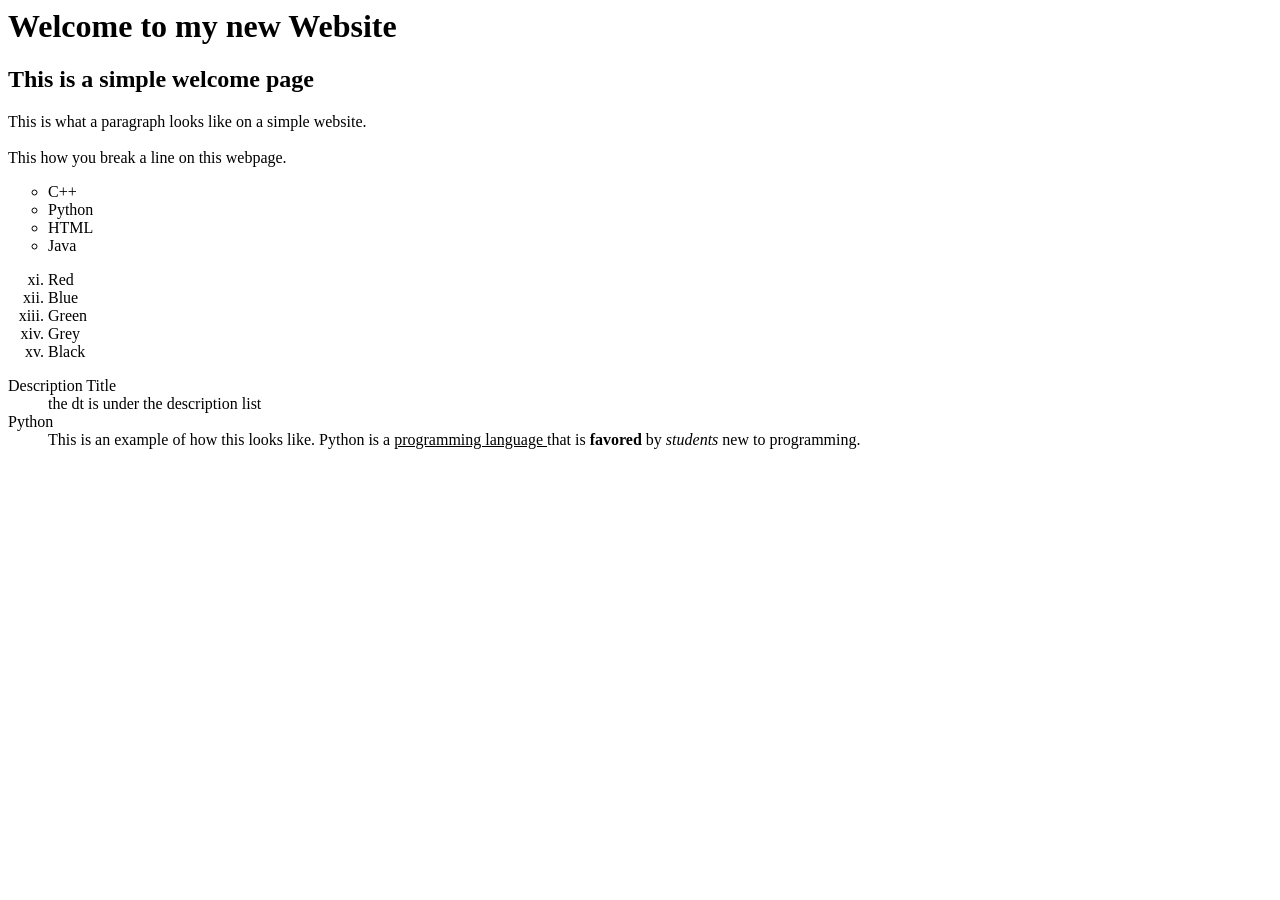
==== index.html @ b69c7a57 "intro to html lists" ====
<DOCTYPE html>
    <html lang="en">
        <head>
            <meta charset="UTF-8">
            <meta name="viewport" content="width=device-width, initial-scale=1.0">
            <title>Document</title>
        </head>

        <body>
            <h1>Welcome to my new Website</h1>
            <h2>This is a simple welcome page</h2>
            <p>This is what a paragraph looks like on a simple website.
                <br>
                <br>
                This how you break a line on this webpage.
            </p>

            <ul type="circle">
                <li>C++</li>
                <li>Python</li>
                <li>HTML</li>
                <li>Java</li>
            </ul>
            <ol type="i" start="11">
                <li>Red</li>
                <li>Blue</li>
                <li>Green</li>
                <li>Grey</li>
                <li>Black</li>
            </ol>
            <dl>
                <dt>Description Title</dt>
                <dd>the dt is under the description list</dd>

                <dt>Python</dt>
                <dd>This is an example of how this looks like. Python is a <u>programming language
                </u>                    that is <strong>favored</strong> by <i>students</i> new to programming. </dd>
        </body>
    </html>
</DOCTYPE>
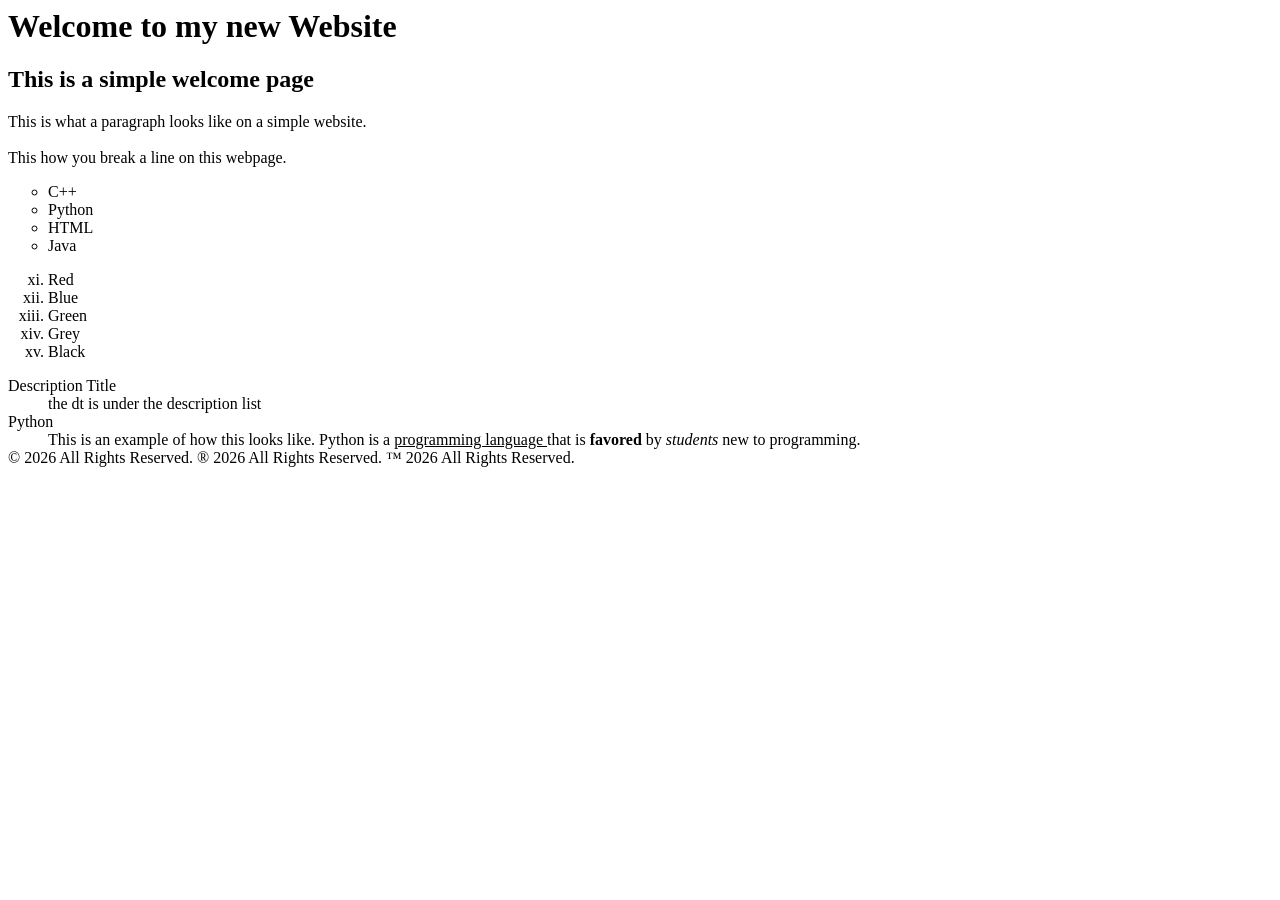
==== commit 2f4e2fd3: "Created About Page" ====
--- a/index.html
+++ b/index.html
@@ -35,6 +35,10 @@
                 <dt>Python</dt>
                 <dd>This is an example of how this looks like. Python is a <u>programming language
                 </u>                    that is <strong>favored</strong> by <i>students</i> new to programming. </dd>
-        </body>
+                
+                &copy; 2026 All Rights Reserved.
+                &reg; 2026 All Rights Reserved.
+                &trade; 2026 All Rights Reserved.
+            </body>
     </html>
 </DOCTYPE>
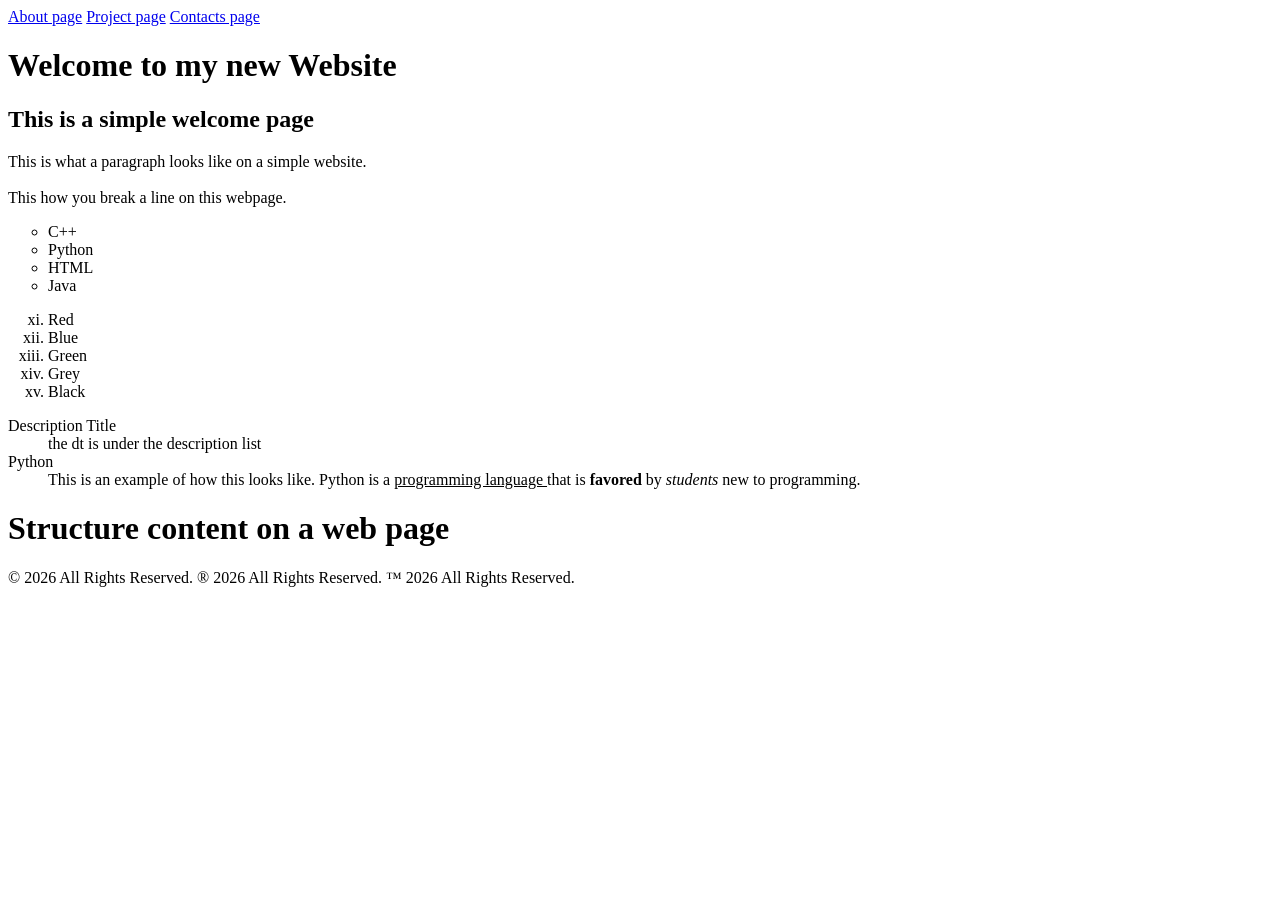
==== commit 548fb3cc: "Created Project Page" ====
--- a/index.html
+++ b/index.html
@@ -7,6 +7,10 @@
         </head>
 
         <body>
+            <a href="about.html">About page</a>
+            <a href="project.html">Project page</a>
+            <a href="contacts.html">Contacts page</a>
+
             <h1>Welcome to my new Website</h1>
             <h2>This is a simple welcome page</h2>
             <p>This is what a paragraph looks like on a simple website.
@@ -36,6 +40,9 @@
                 <dd>This is an example of how this looks like. Python is a <u>programming language
                 </u>                    that is <strong>favored</strong> by <i>students</i> new to programming. </dd>
                 
+                <div>
+                    <h1>Structure content on a web page </h1>
+                </div>
                 &copy; 2026 All Rights Reserved.
                 &reg; 2026 All Rights Reserved.
                 &trade; 2026 All Rights Reserved.
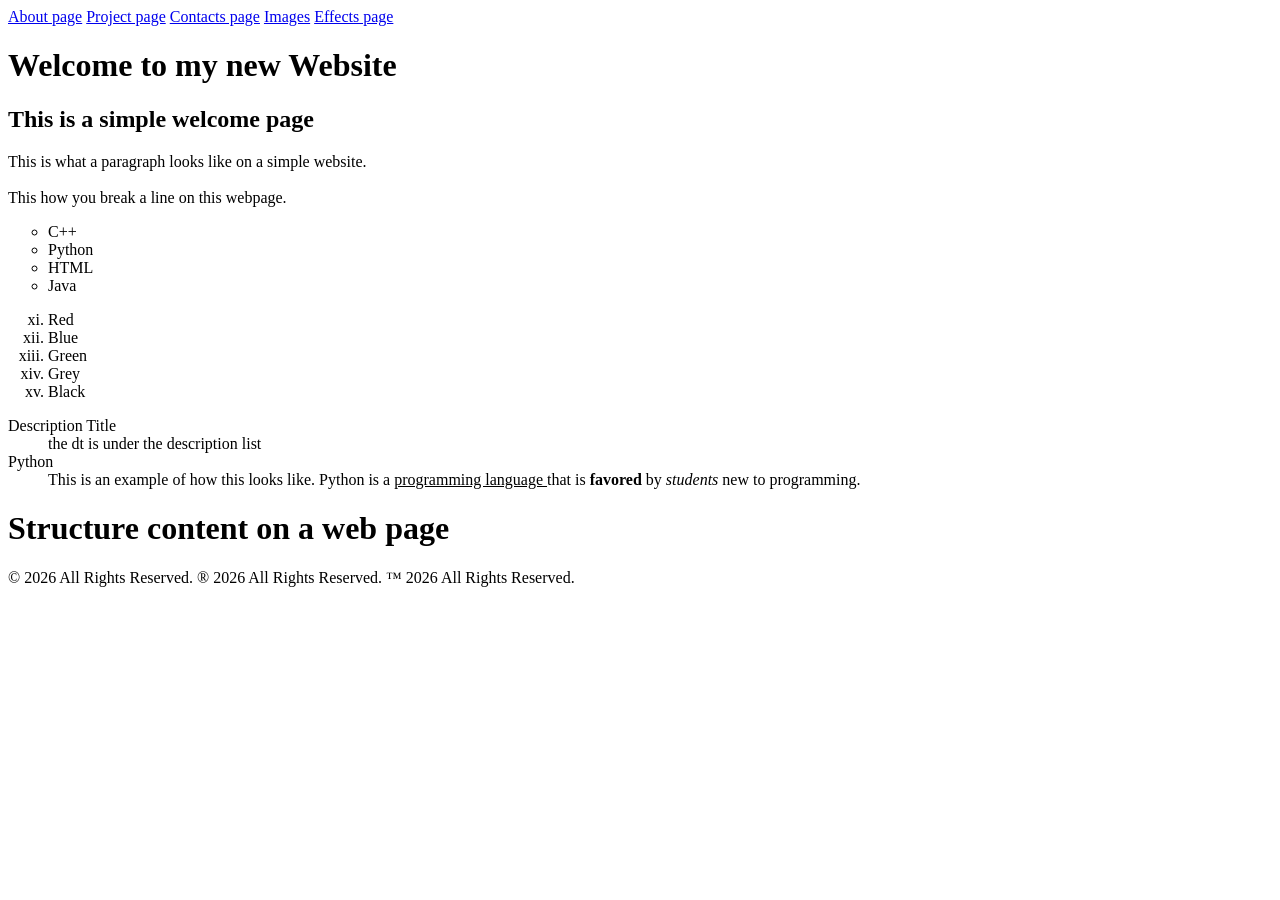
==== commit 845b2ac7: "Created Image Page" ====
--- a/index.html
+++ b/index.html
@@ -8,8 +8,10 @@
 
         <body>
             <a href="about.html">About page</a>
-            <a href="project.html">Project page</a>
+            <a href="projects.html">Project page</a>
             <a href="contacts.html">Contacts page</a>
+            <a href="images.html">Images</a>
+            <a href="effects.html">Effects page</a>
 
             <h1>Welcome to my new Website</h1>
             <h2>This is a simple welcome page</h2>
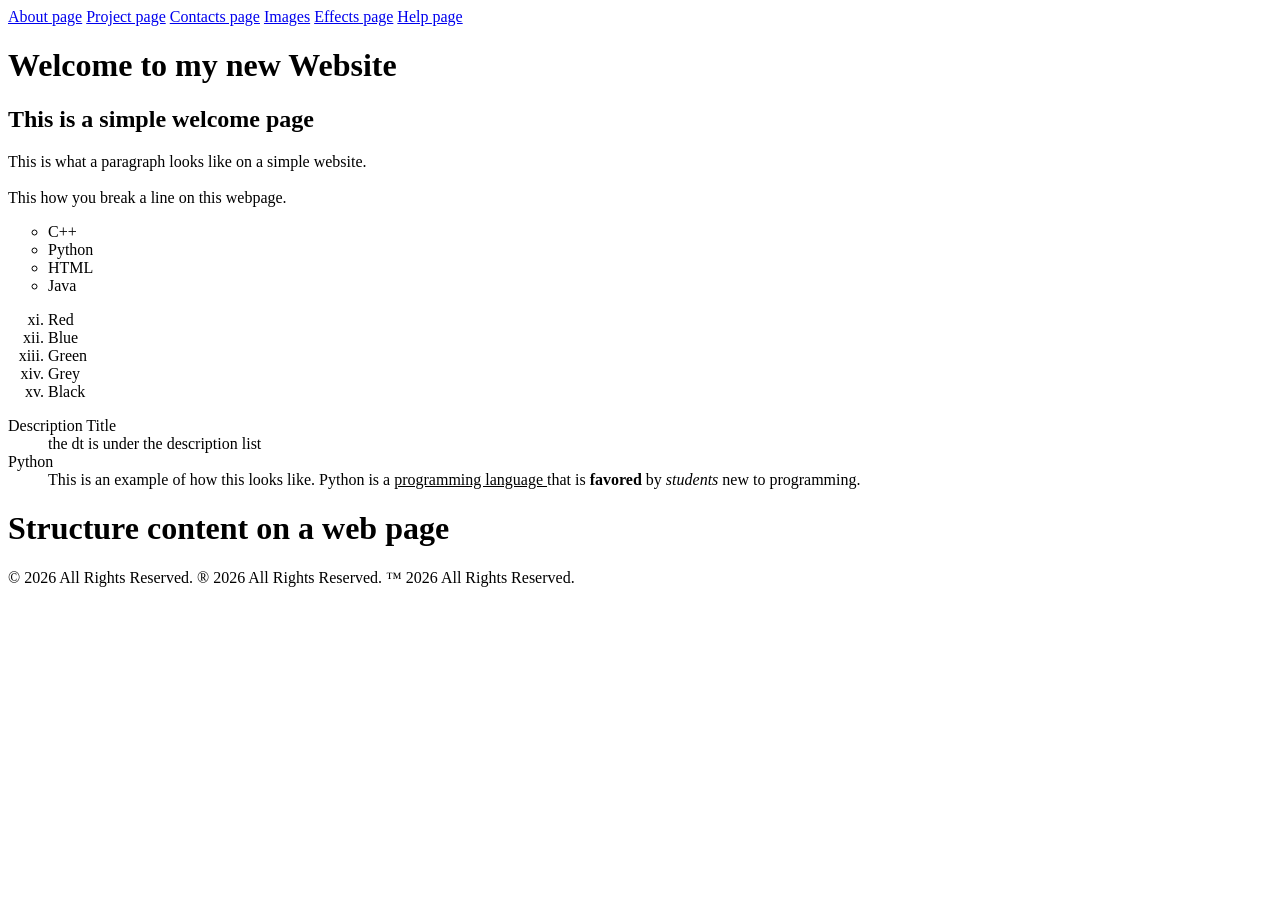
==== commit 2f5076f0: "Draft 1 done" ====
--- a/index.html
+++ b/index.html
@@ -12,6 +12,7 @@
             <a href="contacts.html">Contacts page</a>
             <a href="images.html">Images</a>
             <a href="effects.html">Effects page</a>
+             <a href="help.html">Help page</a>
 
             <h1>Welcome to my new Website</h1>
             <h2>This is a simple welcome page</h2>
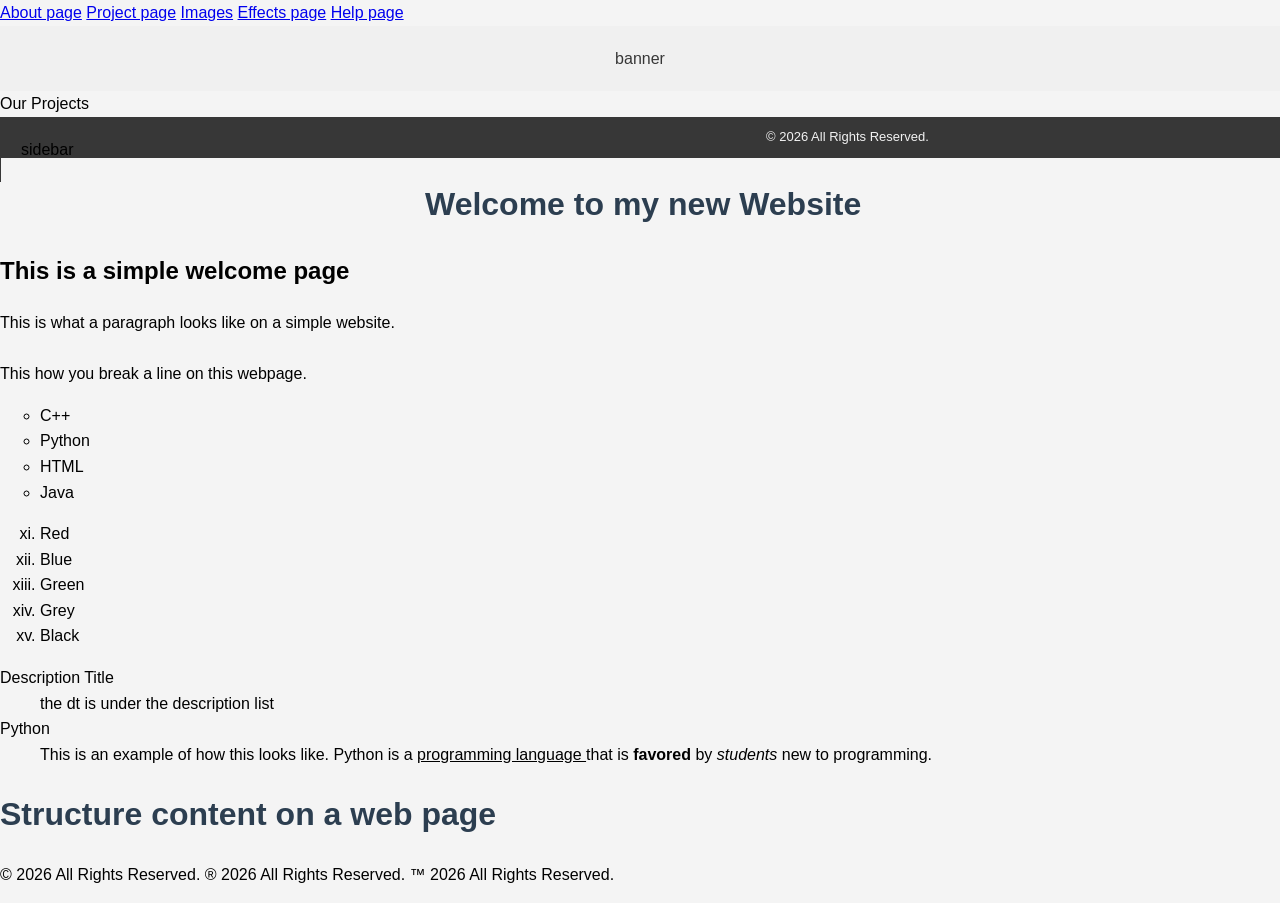
==== commit ca05a82f: "added css to index" ====
--- a/index.html
+++ b/index.html
@@ -4,16 +4,26 @@
             <meta charset="UTF-8">
             <meta name="viewport" content="width=device-width, initial-scale=1.0">
             <title>Document</title>
+            <link rel="stylesheet" href="style.css"/>
         </head>
 
         <body>
+            <div class="toplinks">
+
             <a href="about.html">About page</a>
             <a href="projects.html">Project page</a>
-            <a href="contacts.html">Contacts page</a>
             <a href="images.html">Images</a>
             <a href="effects.html">Effects page</a>
              <a href="help.html">Help page</a>
+        </div>
 
+        <div class="banner">banner</div>
+        <div class="row">
+            <div class="content">Our Projects</div>
+        </div>
+        <div class="sidebar">sidebar</div>
+        <div class="comfort"></div>
+        <div class="footer">&copy; 2026 All Rights Reserved.</div>
             <h1>Welcome to my new Website</h1>
             <h2>This is a simple welcome page</h2>
             <p>This is what a paragraph looks like on a simple website.
--- a/style.css
+++ b/style.css
@@ -0,0 +1,65 @@
+body { 
+    font-family: 'Segoe UI', sans-serif;
+    margin: 0;
+    line-height: 1.6;
+    background: #f4f4f4;
+    } 
+nav { 
+    background: #2c3e50; 
+    padding: 1rem; 
+    text-align: center; 
+    position: sticky; 
+    top: 0; 
+}
+nav a { 
+    color: white; 
+    margin: 0 15px; 
+    text-decoration: none; 
+    font-weight: bold; 
+}
+nav a:hover { 
+    color: #3498db; 
+}
+.container { 
+    width: 80%; 
+    margin: auto; 
+    overflow: hidden; 
+    padding: 20px; 
+    background: white; 
+    min-height: 80vh; 
+    margin-top: 20px; 
+    border-radius: 8px; 
+}
+h1 { 
+    color: #2c3e50; 
+}
+.card { 
+    border: 1px solid #ddd; 
+    padding: 15px; 
+    margin: 10px 0; 
+    border-radius: 5px; 
+}
+.banner {
+    background-color: #f0f0f0;
+    padding: 20px;
+    text-align: center;
+    color: #373737;
+}
+.row::after {
+    content: "";
+    clear: both;
+    display: block;
+}
+.sidebar {
+    float: left;
+    width: 30%;
+    border-left: #373737 1px solid ;
+    padding: 20px;
+}
+.footer {
+    background-color: #373737;
+    padding: 10px;
+    text-align: center;
+    color: #f2f2f2;
+    font-size: small;
+}
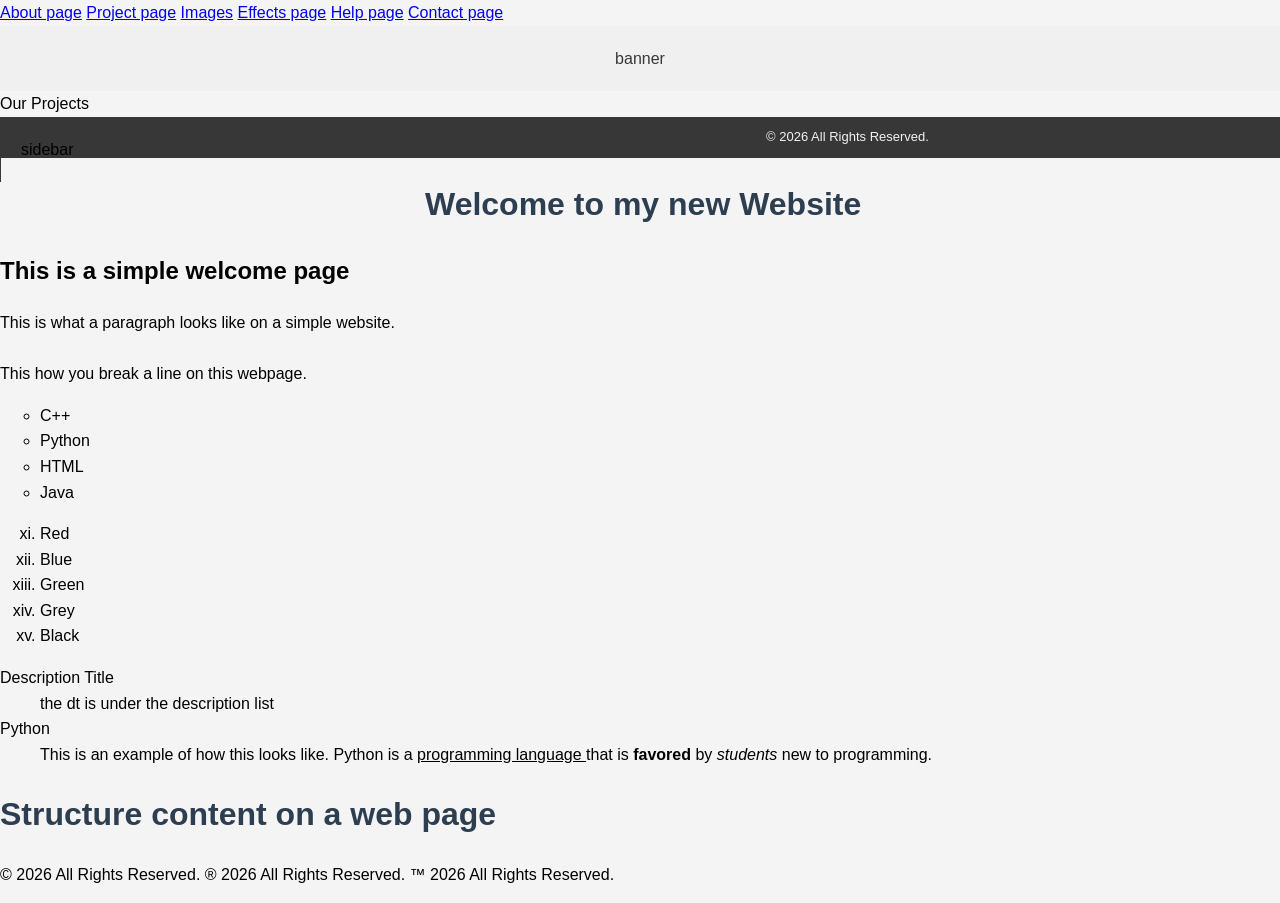
==== commit 126d97b7: "added css" ====
--- a/index.html
+++ b/index.html
@@ -15,6 +15,7 @@
             <a href="images.html">Images</a>
             <a href="effects.html">Effects page</a>
              <a href="help.html">Help page</a>
+             <a href="contacts.html">Contact page</a>
         </div>
 
         <div class="banner">banner</div>
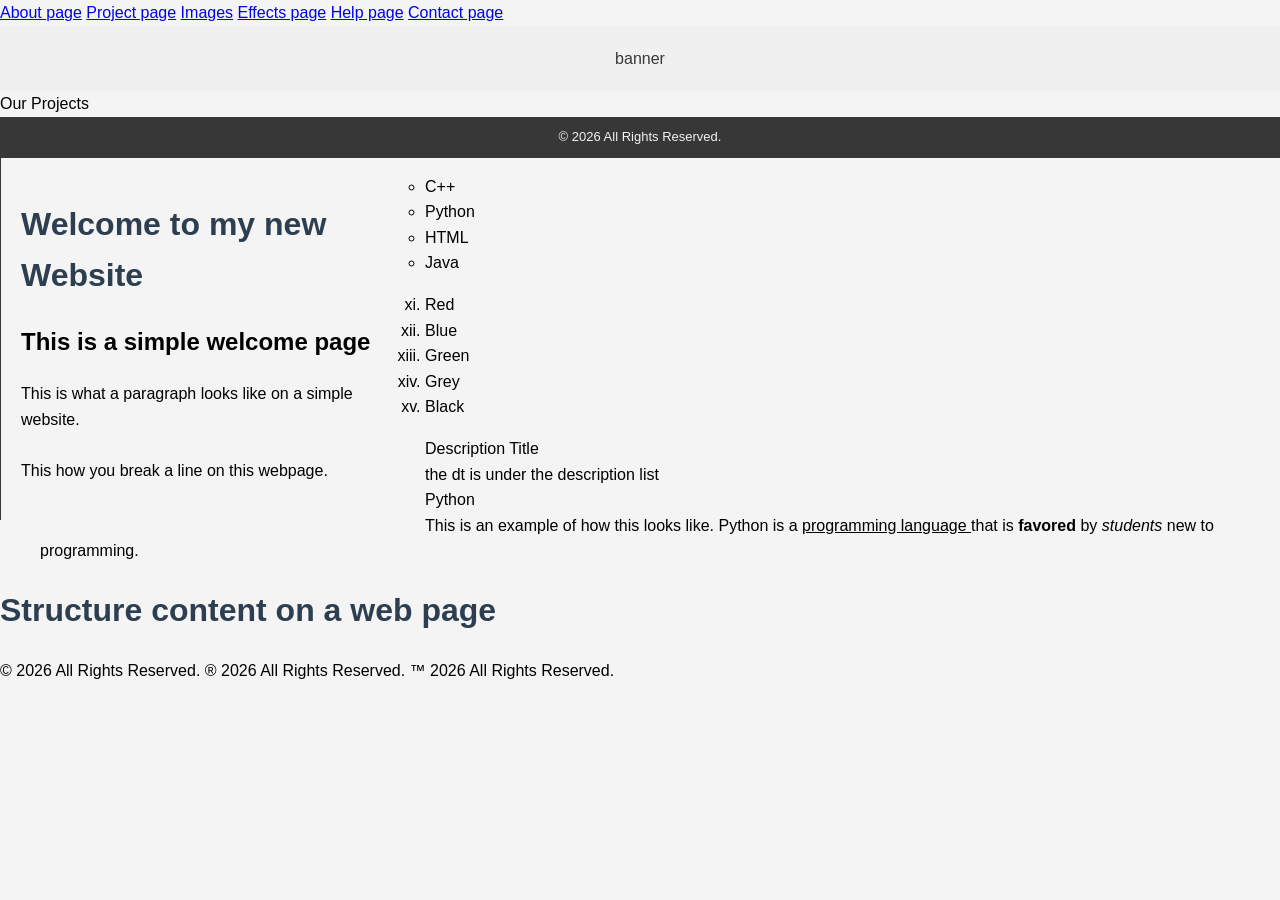
==== commit 3d89c23f: "added css" ====
--- a/index.html
+++ b/index.html
@@ -22,9 +22,10 @@
         <div class="row">
             <div class="content">Our Projects</div>
         </div>
-        <div class="sidebar">sidebar</div>
+       
         <div class="comfort"></div>
         <div class="footer">&copy; 2026 All Rights Reserved.</div>
+         <div class="sidebar">
             <h1>Welcome to my new Website</h1>
             <h2>This is a simple welcome page</h2>
             <p>This is what a paragraph looks like on a simple website.
@@ -32,7 +33,7 @@
                 <br>
                 This how you break a line on this webpage.
             </p>
-
+ </div>
             <ul type="circle">
                 <li>C++</li>
                 <li>Python</li>
